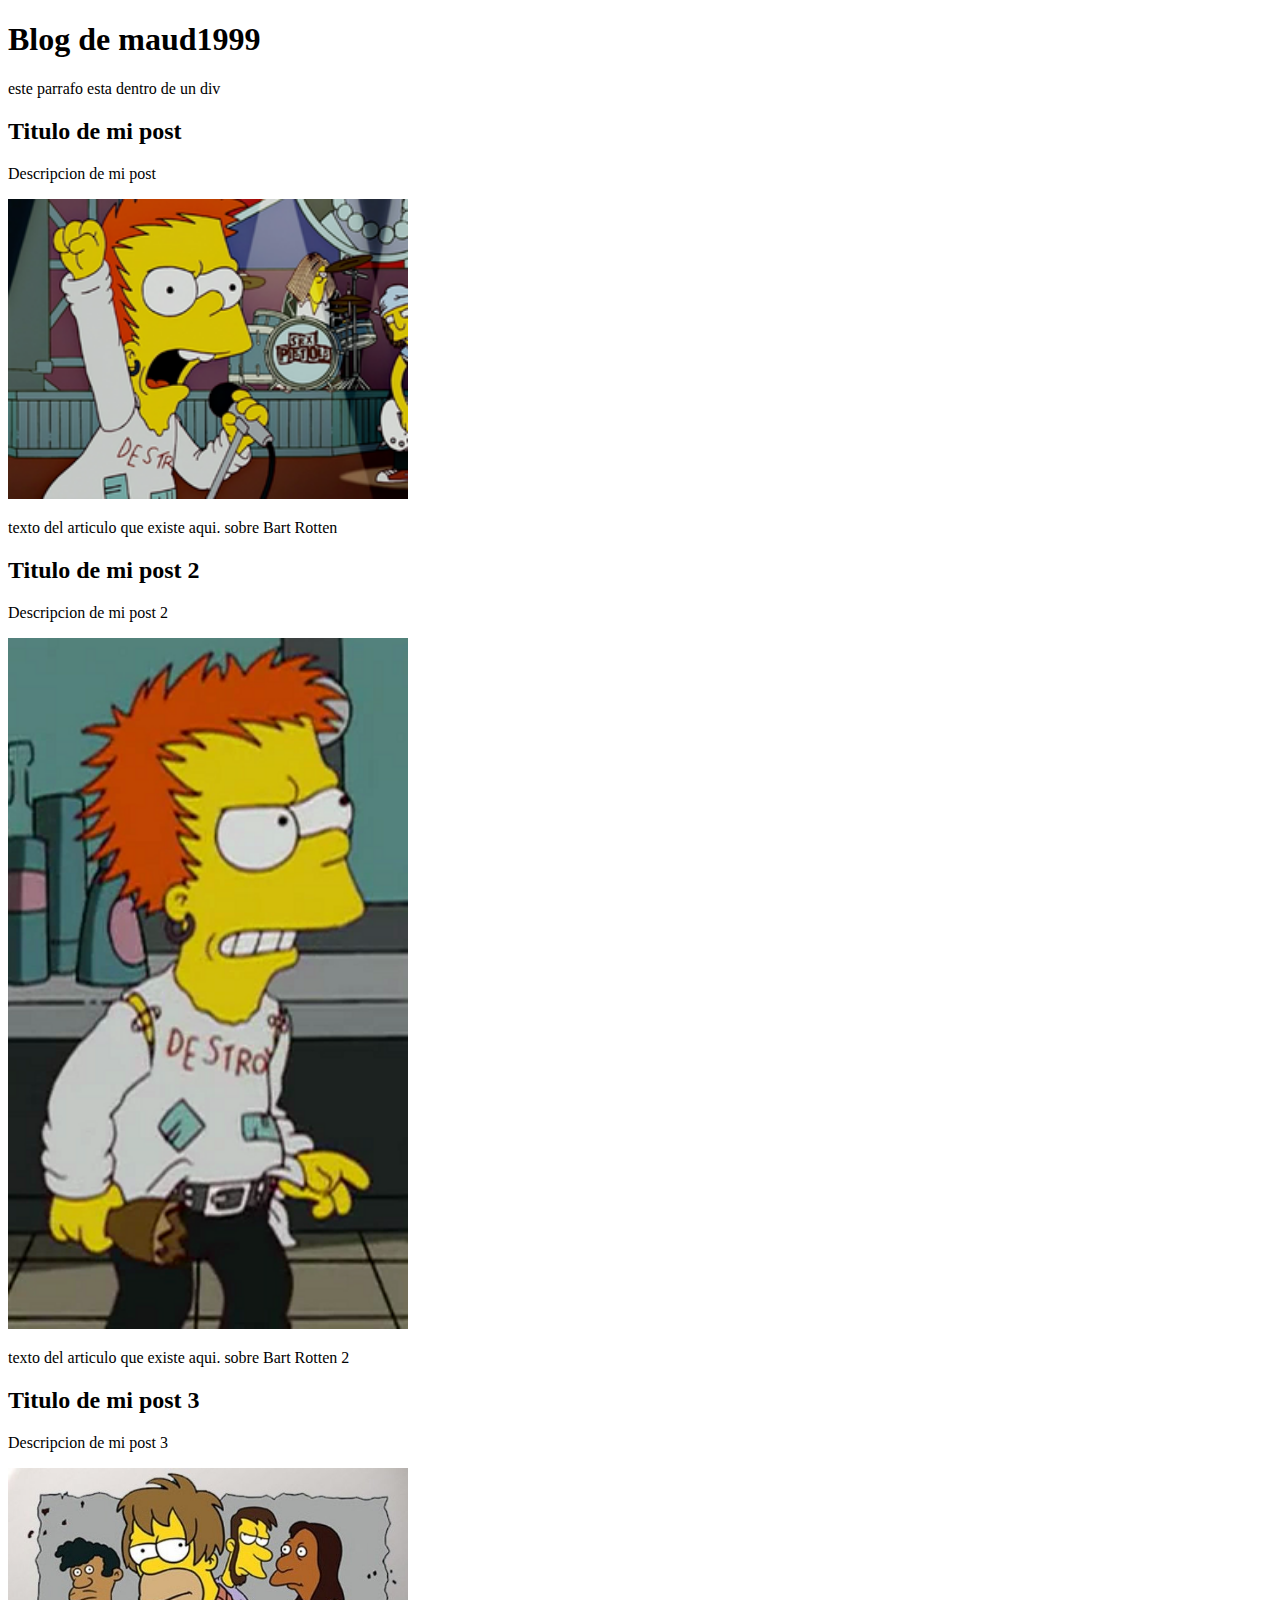
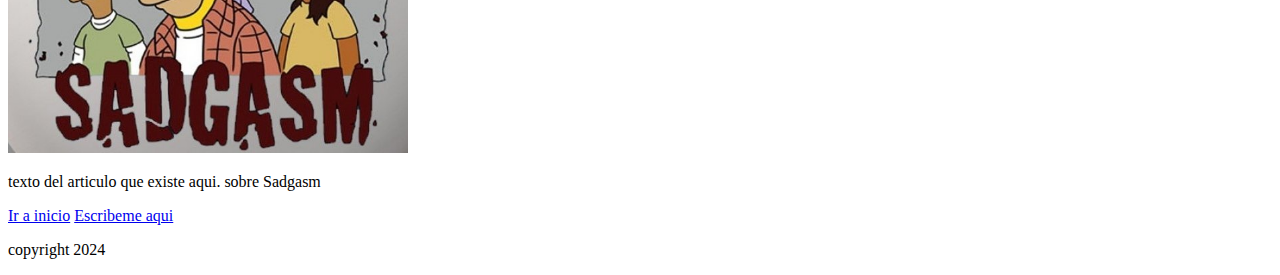
==== blog.html @ 2b001541 "first commit" ====
<!DOCTYPE html>
<html>
<head>
    <title>Document</title>
</head>
<body>
    <header>
        <h1 id="titulo">Blog de maud1999</h1> 
    </header>
    <div>
        <p>este parrafo esta dentro de un div</p>
    </div>
    <section>
        <article class="post">
            <h2>Titulo de mi post</h2>
            <p>Descripcion de mi post</p>
            <img src="img/bart rotten.png" width="400"/>
            <p>texto del articulo que existe aqui. sobre Bart Rotten</p>
        </article>
        <article class="post">
            <h2>Titulo de mi post 2</h2>
            <p>Descripcion de mi post 2</p>
            <img src="img/bart rotten 2.png" width="400"/>
            <p>texto del articulo que existe aqui. sobre Bart Rotten 2</p>
        </article>
        <article class="post">
            <h2>Titulo de mi post 3</h2>
            <p>Descripcion de mi post 3</p>
            <img src="img/sadgasm.jpg" width="400"/>
            <p>texto del articulo que existe aqui. sobre Sadgasm</p>
        </article>
    </section>
    <footer>
        <a href="#titulo">Ir a inicio</a>
        <a href="mailto:maud280699@outlook.com">Escribeme aqui</a>
        <p>copyright 2024</p>
    </footer>
</body>
</html>
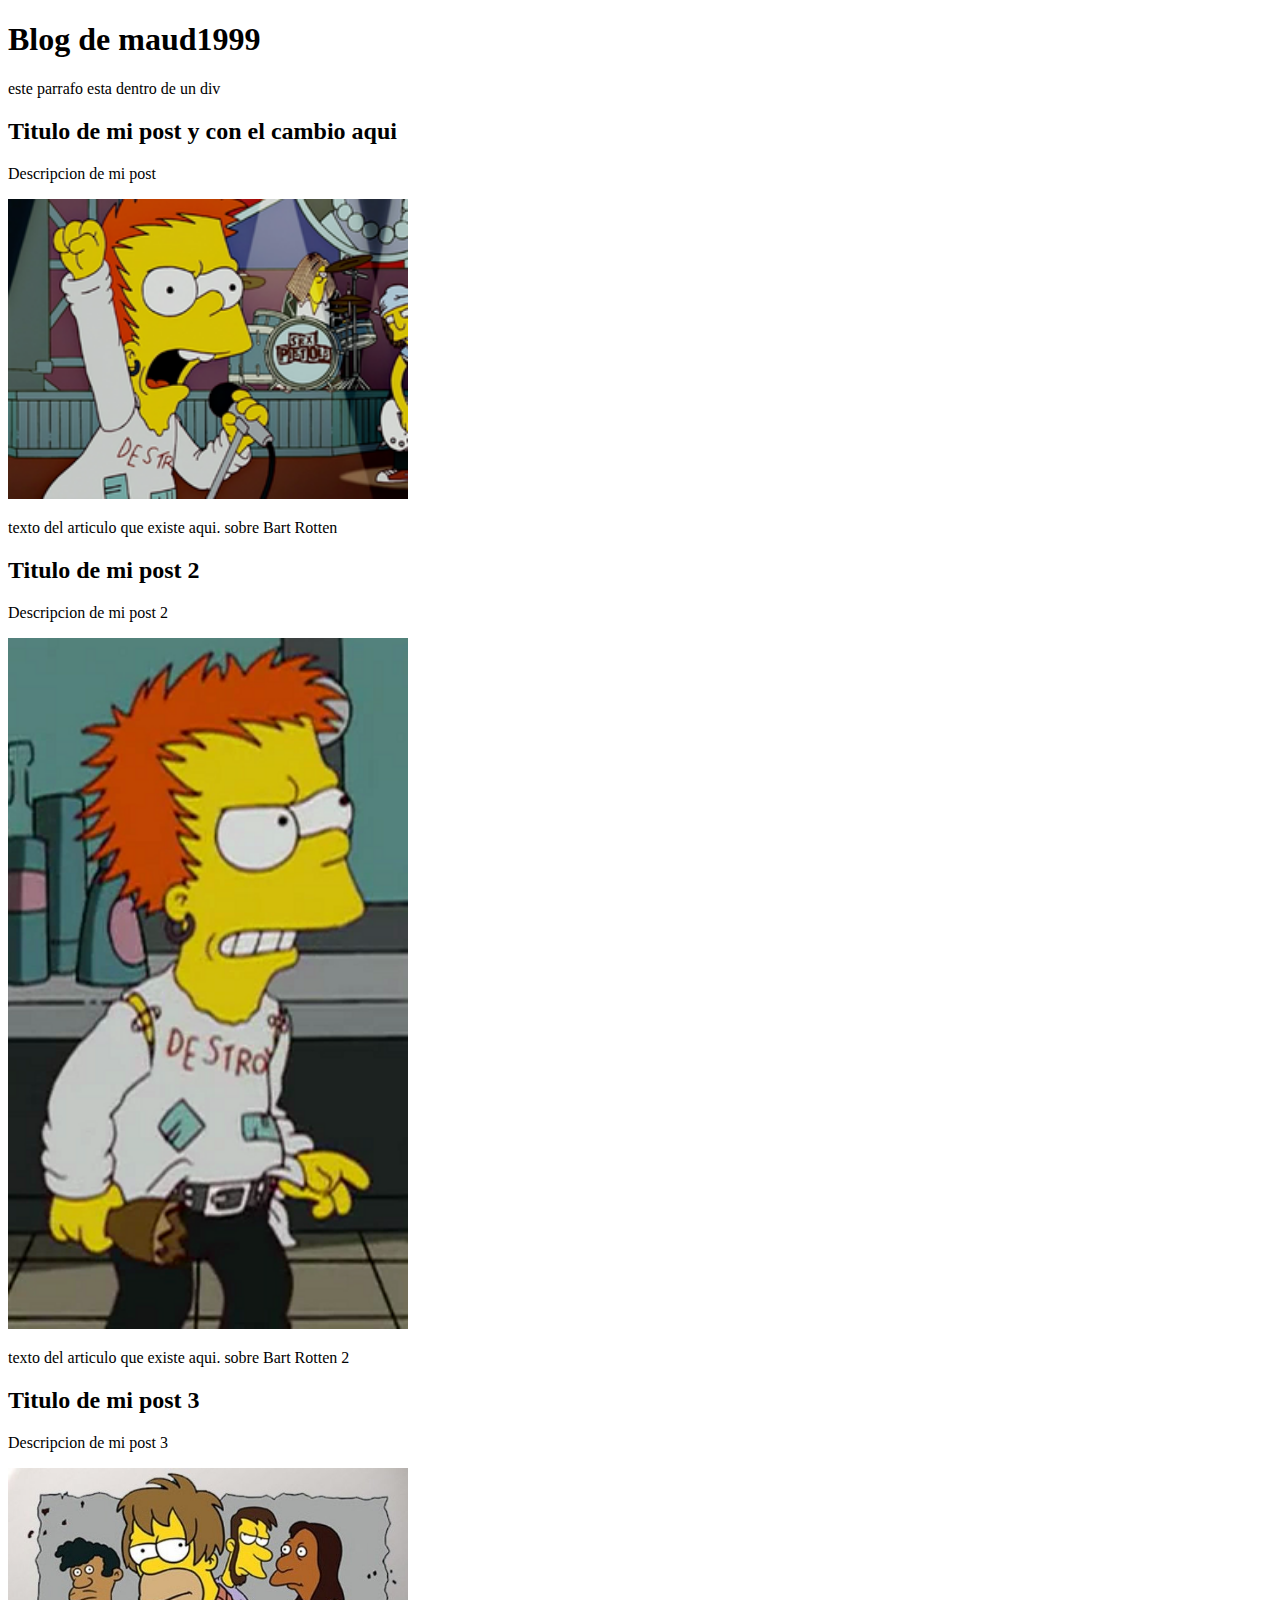
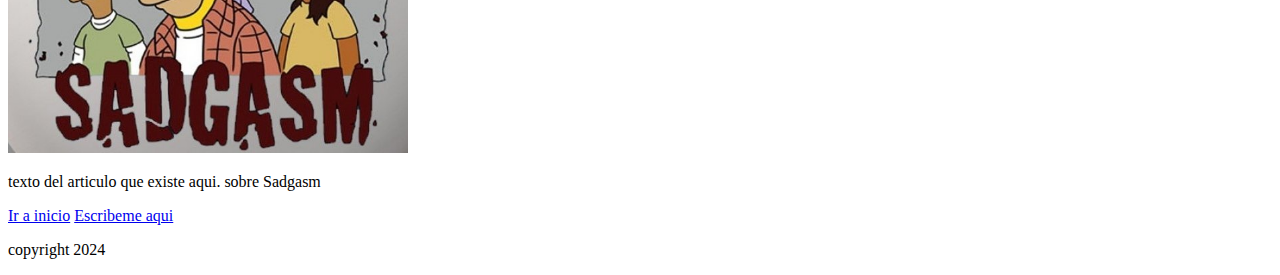
==== commit 360cacad: "esto esta editado" ====
--- a/blog.html
+++ b/blog.html
@@ -12,7 +12,7 @@
     </div>
     <section>
         <article class="post">
-            <h2>Titulo de mi post</h2>
+            <h2>Titulo de mi post y con el cambio aqui</h2>
             <p>Descripcion de mi post</p>
             <img src="img/bart rotten.png" width="400"/>
             <p>texto del articulo que existe aqui. sobre Bart Rotten</p>
